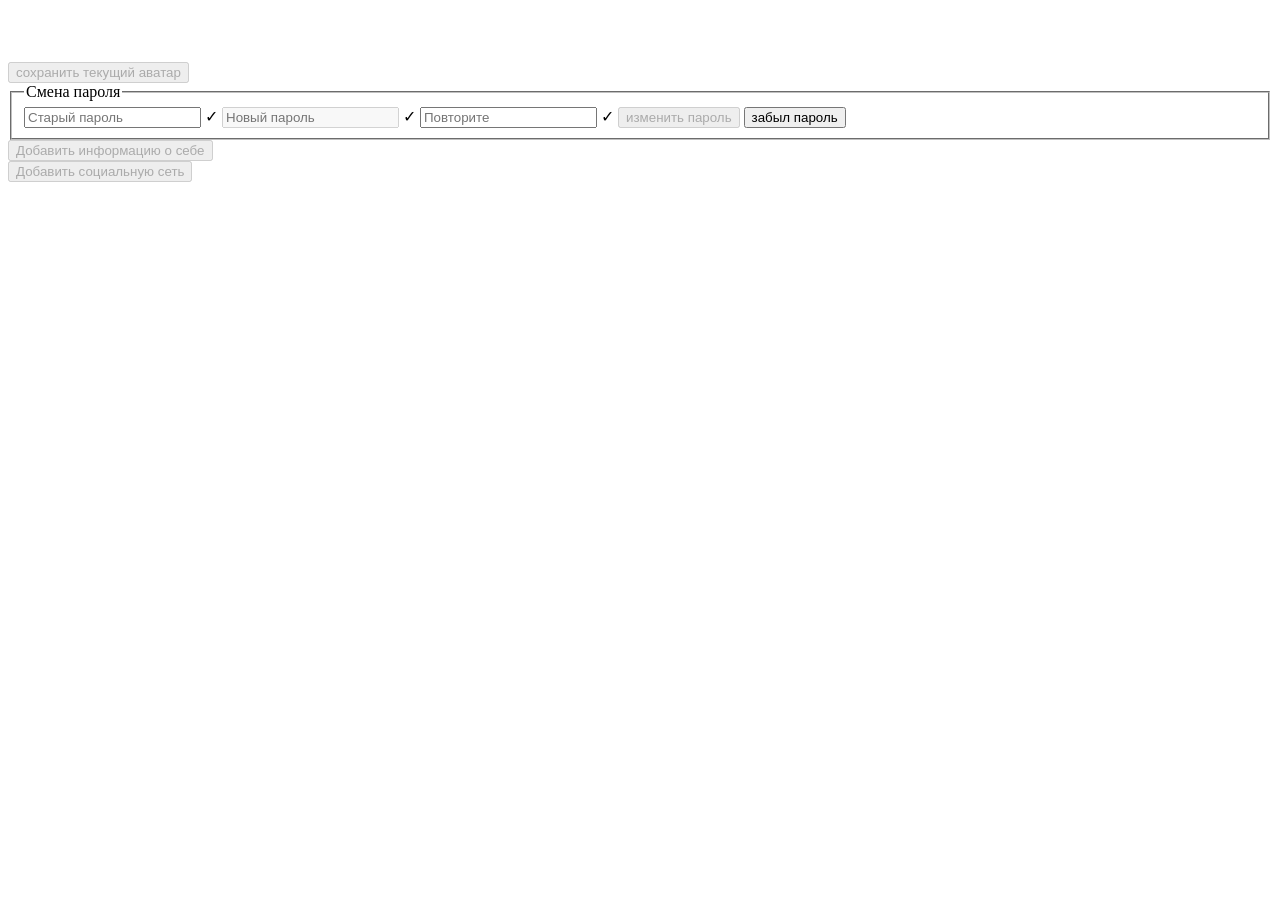
==== profile.html @ 389c31b7 "Add files via upload" ====
<!DOCTYPE html>
<html lang="en">
<head>
    <meta charset="UTF-8">
    <meta http-equiv="X-UA-Compatible" content="IE=edge">
    <meta name="viewport" content="width=device-width, initial-scale=1.0">
    <title>Document</title>
    <link
      rel="stylesheet"
      href="https://maxcdn.bootstrapcdn.com/font-awesome/4.7.0/css/font-awesome.min.css"
    />
    <link rel="stylesheet" href="src/profile.css">
</head>
<body>
    <div id="app">
        <div class="user">
            <div class="avatar">
                <img src="https://encrypted-tbn0.gstatic.com/images?q=tbn:ANd9GcSClCC2sTN0JYMZx12xcEgb5lELVfcJbTWAgmypCgB_fhJ6_VSx_fmrojdUj48pa7G5aYY&usqp=CAU" title='Стандартный аватар новичка' alt="">
                <br><span id="login"></span><br>
                <br><button title="пока недоступно" disabled >сохранить текущий аватар</button>
            </div>
            <fieldset for="">
                <legend>Смена пароля</legend>
                <label for="">
                    <!-- старый -->
                    <input type="password" name="oldpassword" id='oldpass' placeholder="Старый пароль" class="inputs">
                    <span class="required hidden">✓</span>
                </label>
                <label for="">
                    <!-- новый -->
                    <input type="password" name="password" id='pass' placeholder="Новый пароль" disabled='true' class="inputs">
                    <span class="required hidden">✓</span>
                </label>
                <label for="">
                    <input type="password" id='pass2' name="password2" placeholder="Повторите" class="inputs hidden">
                    <span class="required hidden">✓</span>
                </label>
                
                <button disabled class="btn-login save-changes">изменить пароль</button>
                <button id='forgetpass'>забыл пароль</button>
            </fieldset>
            
        </div>
        <div class="info">
            
                <button title="пока недоступно" disabled>Добавить информацию о себе</button>
            
        </div>
        <div class="contacts">
            
                <!-- <li>instagram<input type="text" name='social-instagram'></li>
                <li>facebook<input type="text" name='social-facebook'></li>
                <li>twitter<input type="text" name='social-twitter'></li>  -->
                <button title="пока недоступно" disabled>Добавить социальную сеть</button>
            
        </div>
    </div>
    <script src="src/profile.js"></script>
</body>
</html>
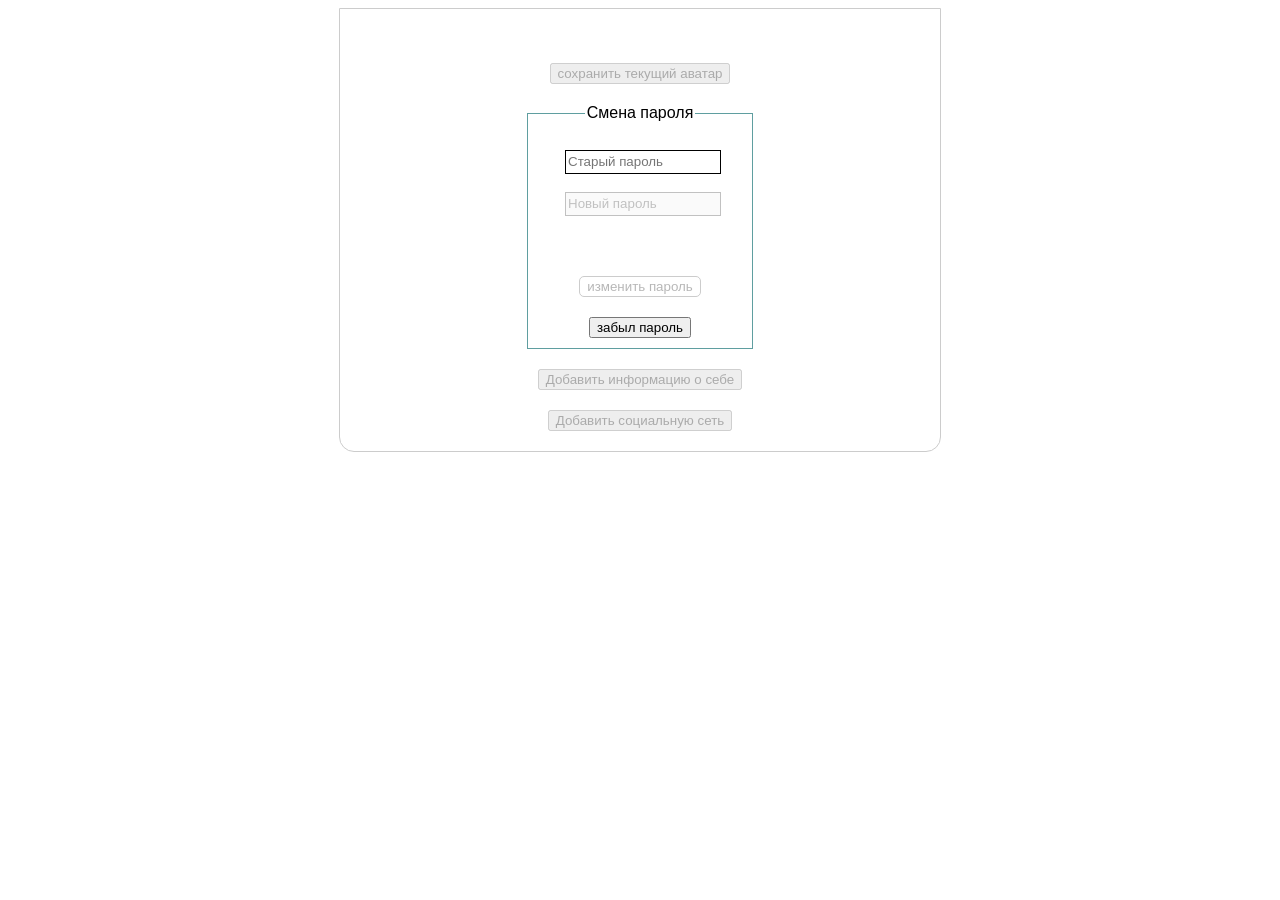
==== commit 77de4b45: "поправки аа" ====
--- a/profile.html
+++ b/profile.html
@@ -16,7 +16,7 @@
         <div class="user">
             <div class="avatar">
                 <img src="https://encrypted-tbn0.gstatic.com/images?q=tbn:ANd9GcSClCC2sTN0JYMZx12xcEgb5lELVfcJbTWAgmypCgB_fhJ6_VSx_fmrojdUj48pa7G5aYY&usqp=CAU" title='Стандартный аватар новичка' alt="">
-                <br><span id="login"></span><br>
+                <br><a href="index.html" id="login"></a><br>
                 <br><button title="пока недоступно" disabled >сохранить текущий аватар</button>
             </div>
             <fieldset for="">
--- a/src/profile.css
+++ b/src/profile.css
@@ -0,0 +1,122 @@
+body{
+    background-color: #fff;
+}
+
+
+#app{
+    text-align: center;
+    display: block;
+    border:1px solid #ccc;
+    border-bottom-left-radius:15px;
+    border-bottom-right-radius:15px;
+    width:600px;
+    margin:0 auto;
+    font-family: 'Gill Sans', 'Gill Sans MT', Calibri, 'Trebuchet MS', sans-serif;
+}
+
+.save-changes{
+    background-color: #fff;
+    border:1px solid #ccc;
+    border-radius:5px;
+    padding:2px 7px;
+    margin:0 0 20px 0;
+    width:auto;
+    cursor:pointer;
+}
+.save-changes:not([disabled]){
+    color:#000;
+    border-color:#000;
+    /* background: rgb(241, 178, 59); */
+}
+.save-changes:not([disabled]):hover{
+    background-color: lightgoldenrodyellow;
+    /* color:ivory; */
+}
+
+.inputs{
+    /* border-color:ghostwhite; */
+    outline:none;
+    border:1px solid #000;
+    display: block;
+    margin:5px auto;
+    width:150px;
+    height:20px;
+    
+}
+
+.hidden{
+    visibility: hidden !important;
+}
+
+
+fieldset{
+    border:1px solid;
+    width:200px; 
+    margin:0 auto;
+    border-color:cadetblue;
+    font-family: 'Gill Sans', 'Gill Sans MT', Calibri, 'Trebuchet MS', sans-serif;
+}
+
+legend{
+    /* text-align:left;
+    margin-left:40px; */
+    font-size: 1.0em;
+    font-family: inherit
+}
+
+
+fieldset input, fieldset button, button{
+    font-family: inherit;
+}
+
+
+.avatar, .info, .contacts, .user{
+    margin-bottom:20px;
+}
+
+.required{
+    /* content: "✓"; */
+    color: orange;
+    margin-left: 1em; 
+    padding: .1em;
+    background-color: transparent;
+    font-size: 1.2em;
+    /* border: .1em solid orange; */
+    position:absolute;
+    top:-4px;
+    right:-4px;
+    
+  }
+
+ label{
+    position:relative;
+    width:150px;
+    height:20px;
+    display: block;
+    margin:22px auto;
+    /* border:1px solid red; */
+    font-size:small;
+    text-align:left;
+    color:cadetblue;
+    font-weight: 600;
+  }
+
+  label input[disabled]::placeholder{
+    color:#c1c1c1;
+    
+  }
+
+  label input[disabled]{
+      border-color:#c1c1c1;
+  }
+
+
+/* label.oldpass:before{
+    content:'старый пароль';
+}
+label.newpass:before{
+    content:'новый пароль';
+}
+label.repeatpass:before{
+    content:'повторить пароль';
+} */
